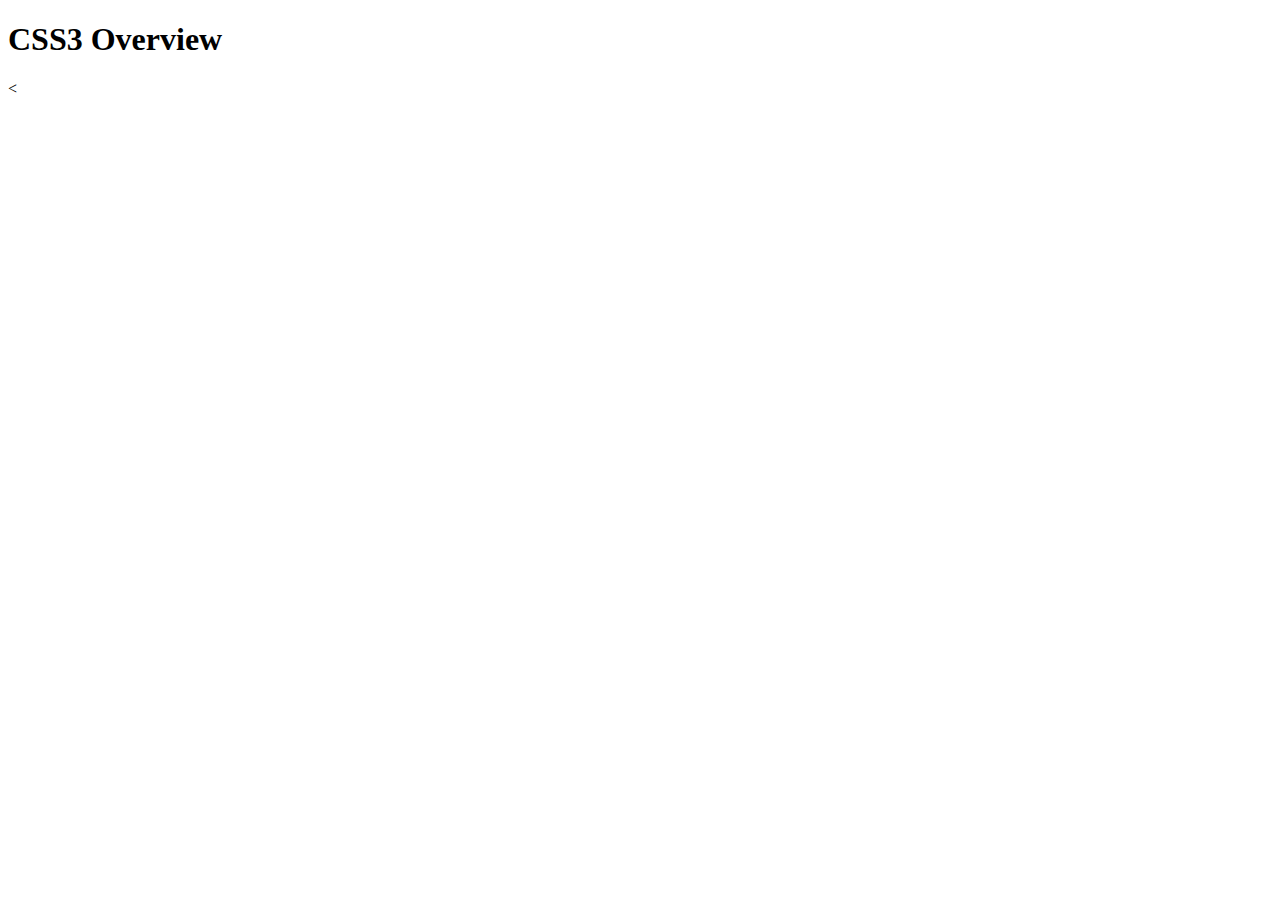
==== CCS3-overview.html @ b71adef8 "css3 setup 1" ====
<!DOCTYPE html>
<html lang="en">
<head>
    <meta charset="UTF-8">
    <meta http-equiv="X-UA-Compatible" content="IE=edge">
    <meta name="viewport" content="width=device-width, initial-scale=1.0">
    <title>CSS3 Overview</title>
</head>
<body>
    <h1>CSS3 Overview</h1>
    <
    
</body>
</html>
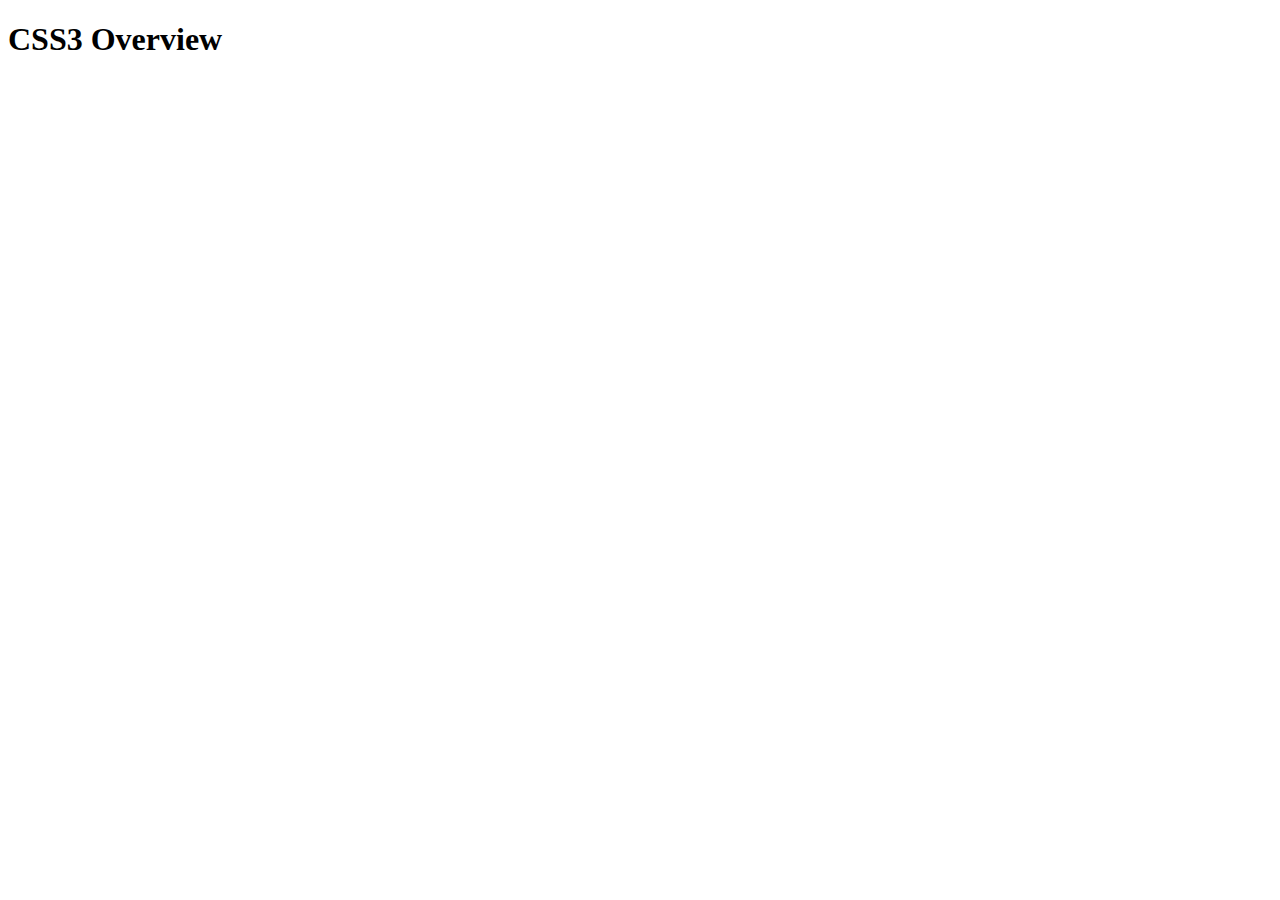
==== commit 6323b09c: "CU-1gh4y9u -  Notes added" ====
--- a/CCS3-overview.html
+++ b/CCS3-overview.html
@@ -8,7 +8,7 @@
 </head>
 <body>
     <h1>CSS3 Overview</h1>
-    <
+  
     
 </body>
 </html>